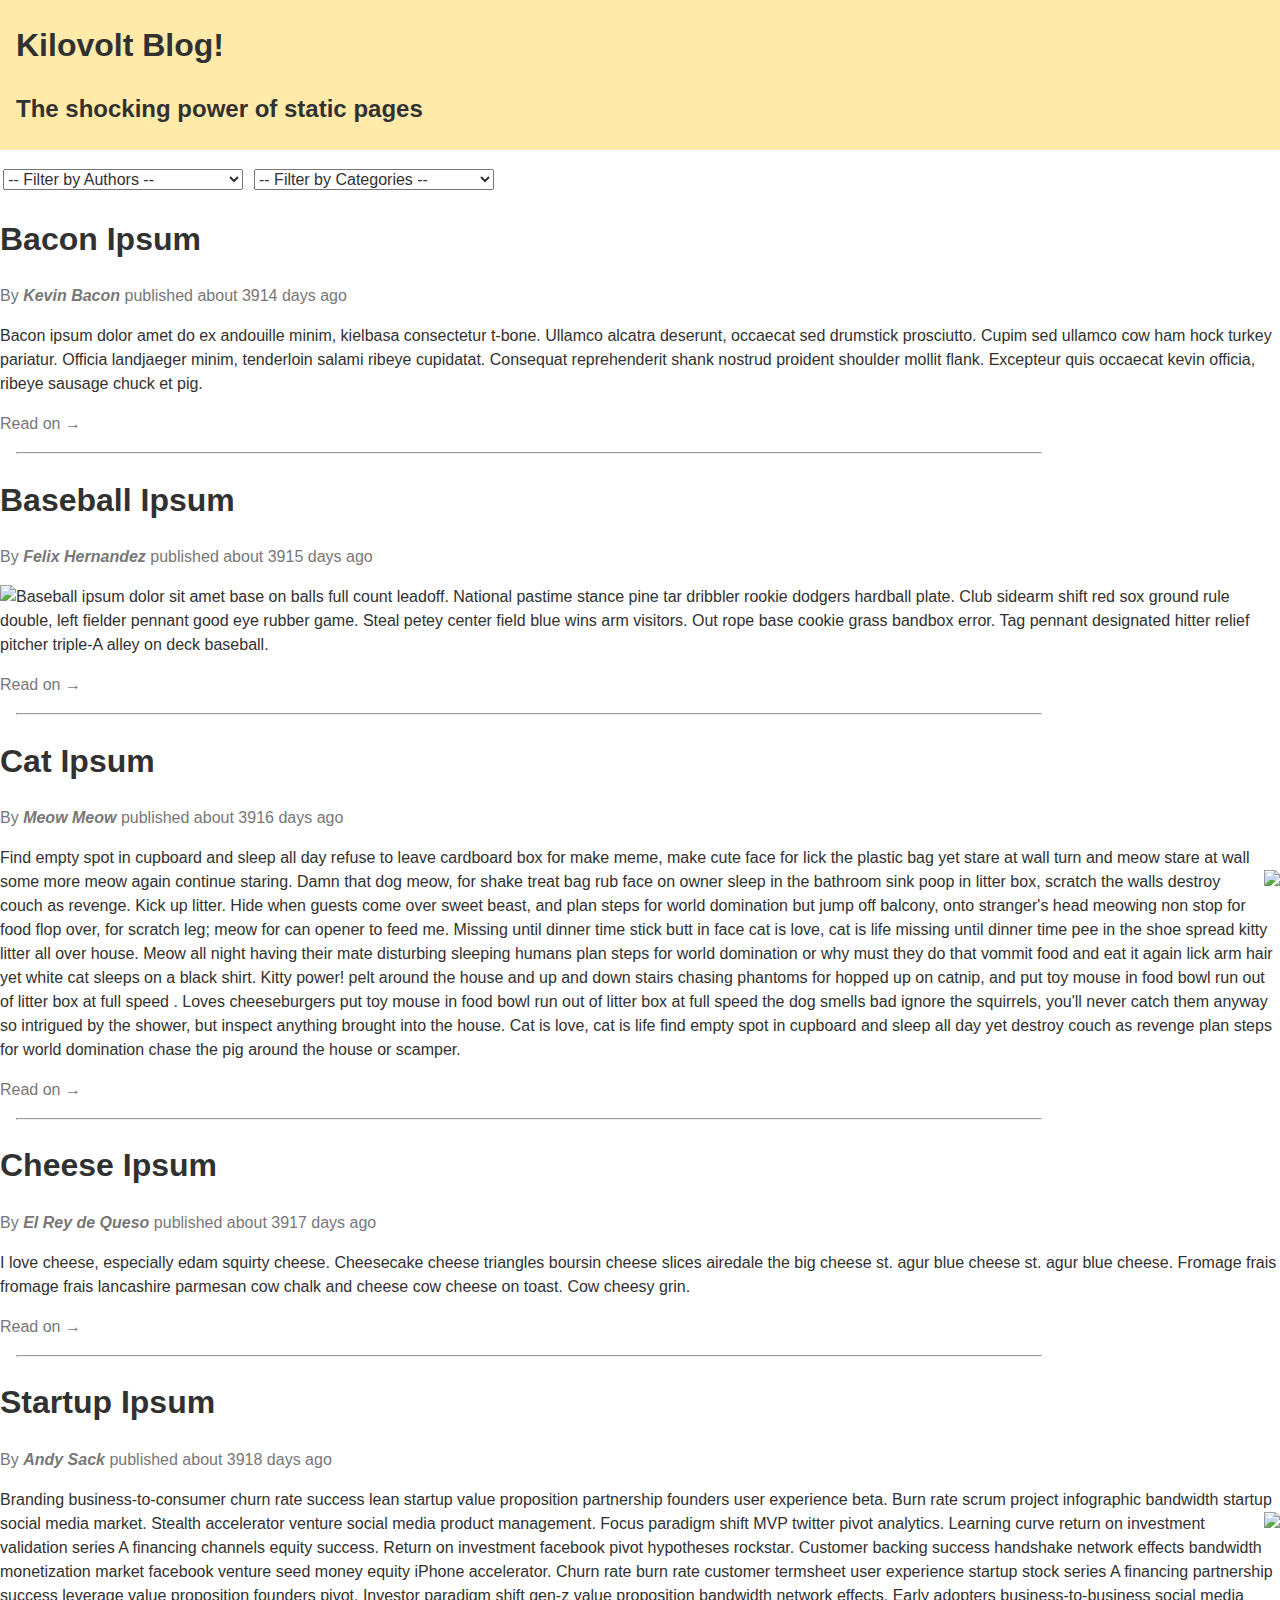
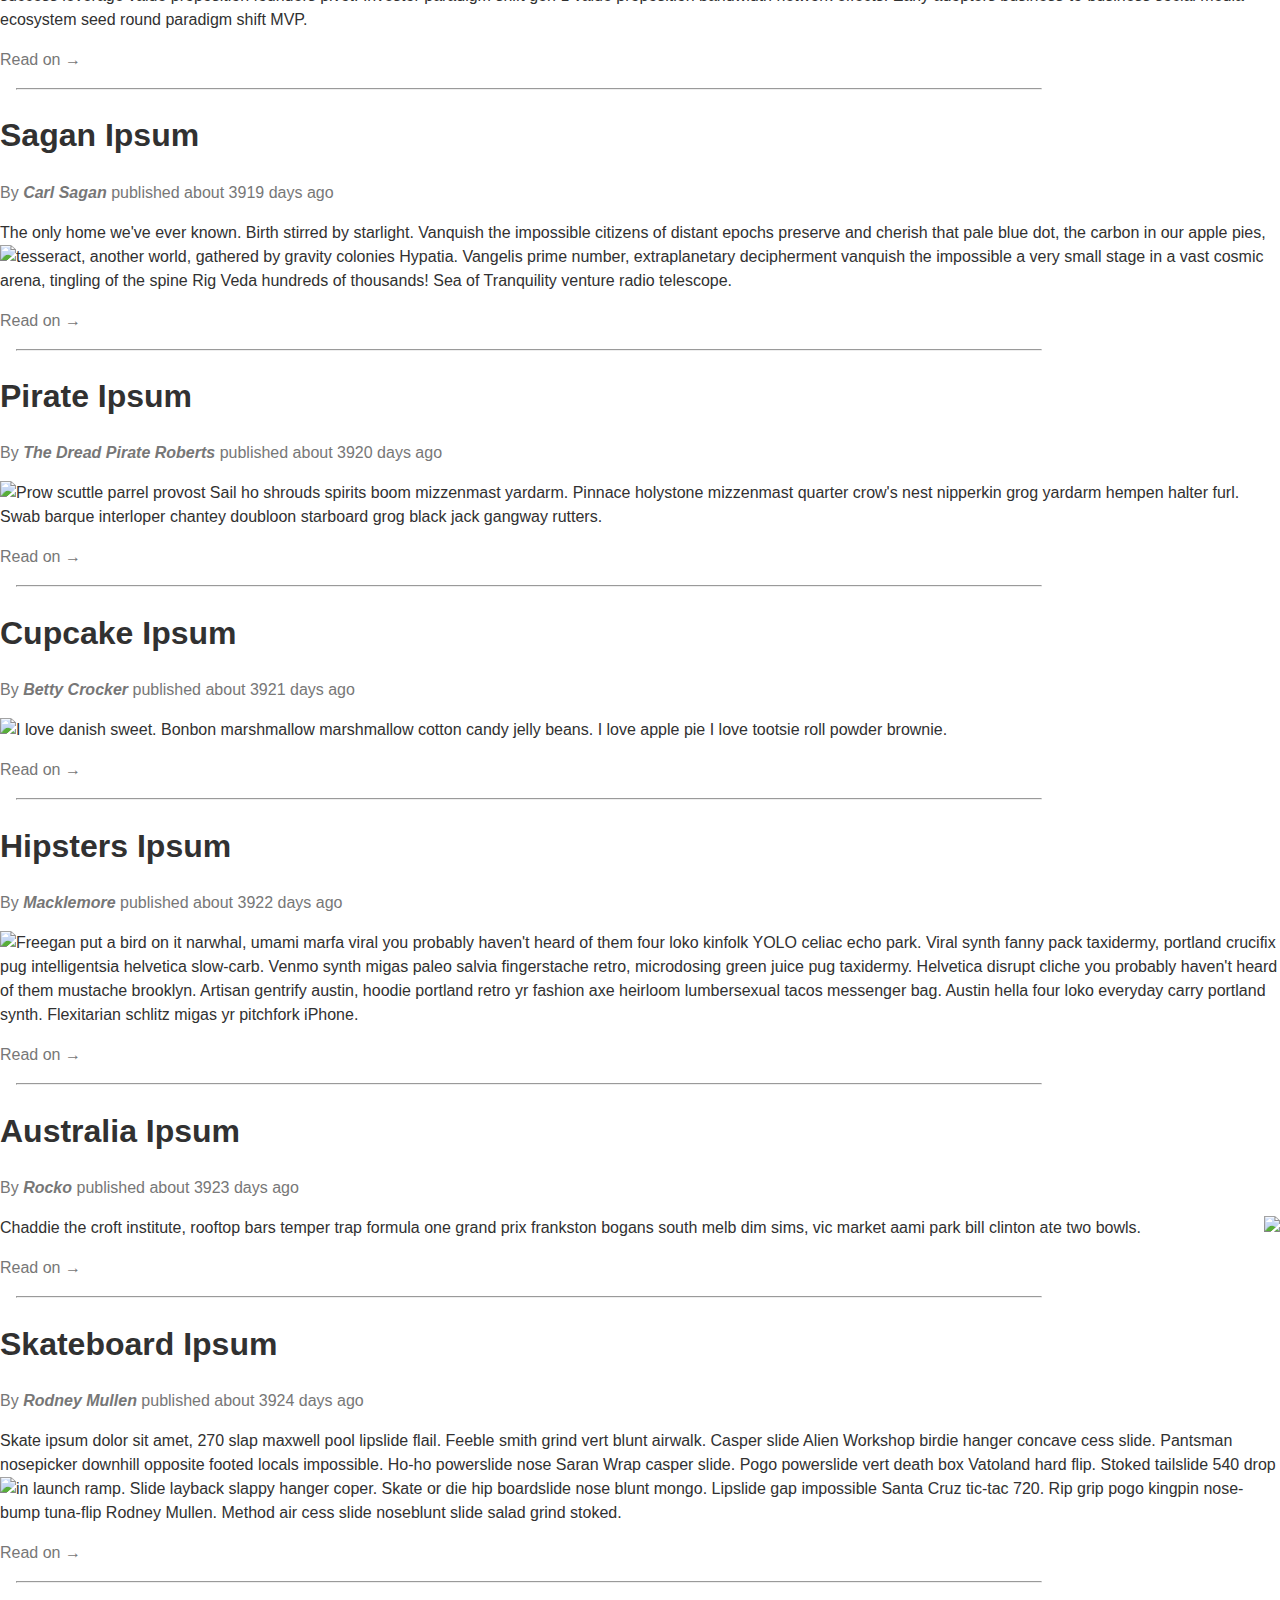
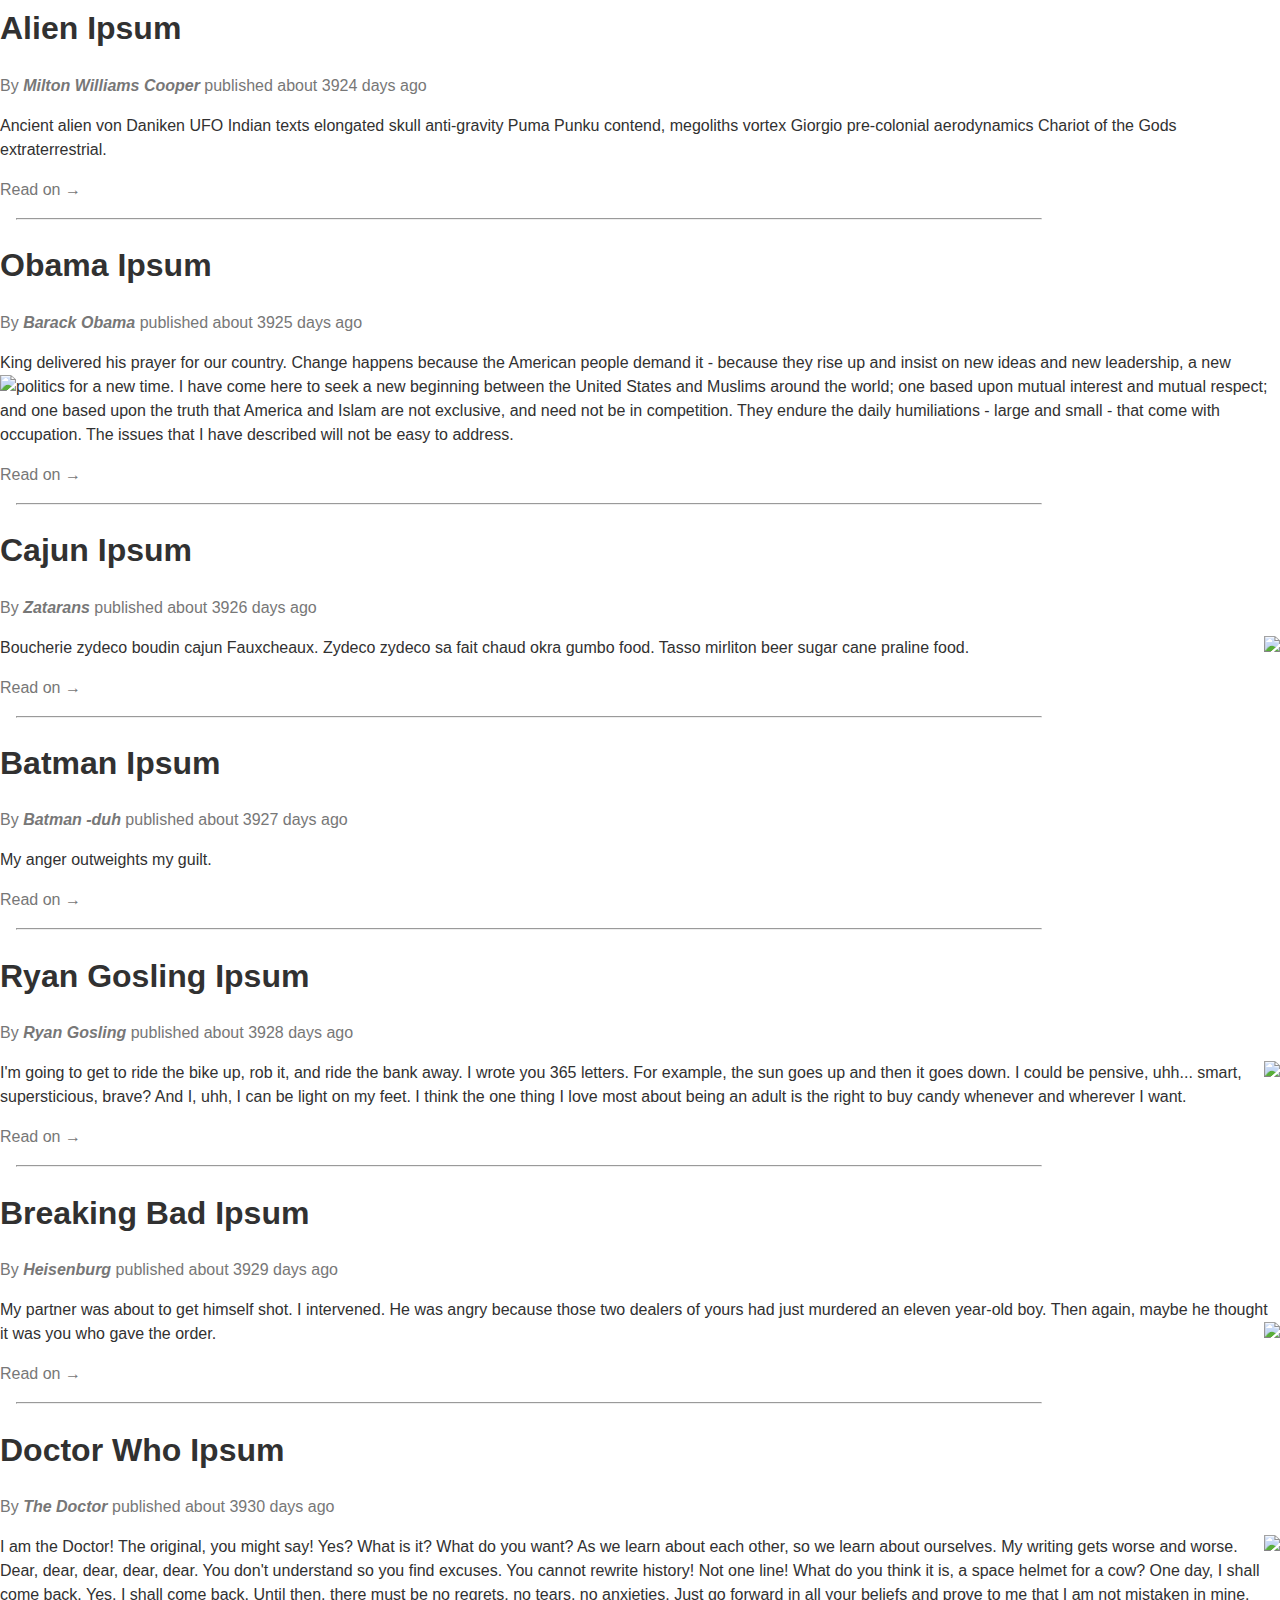
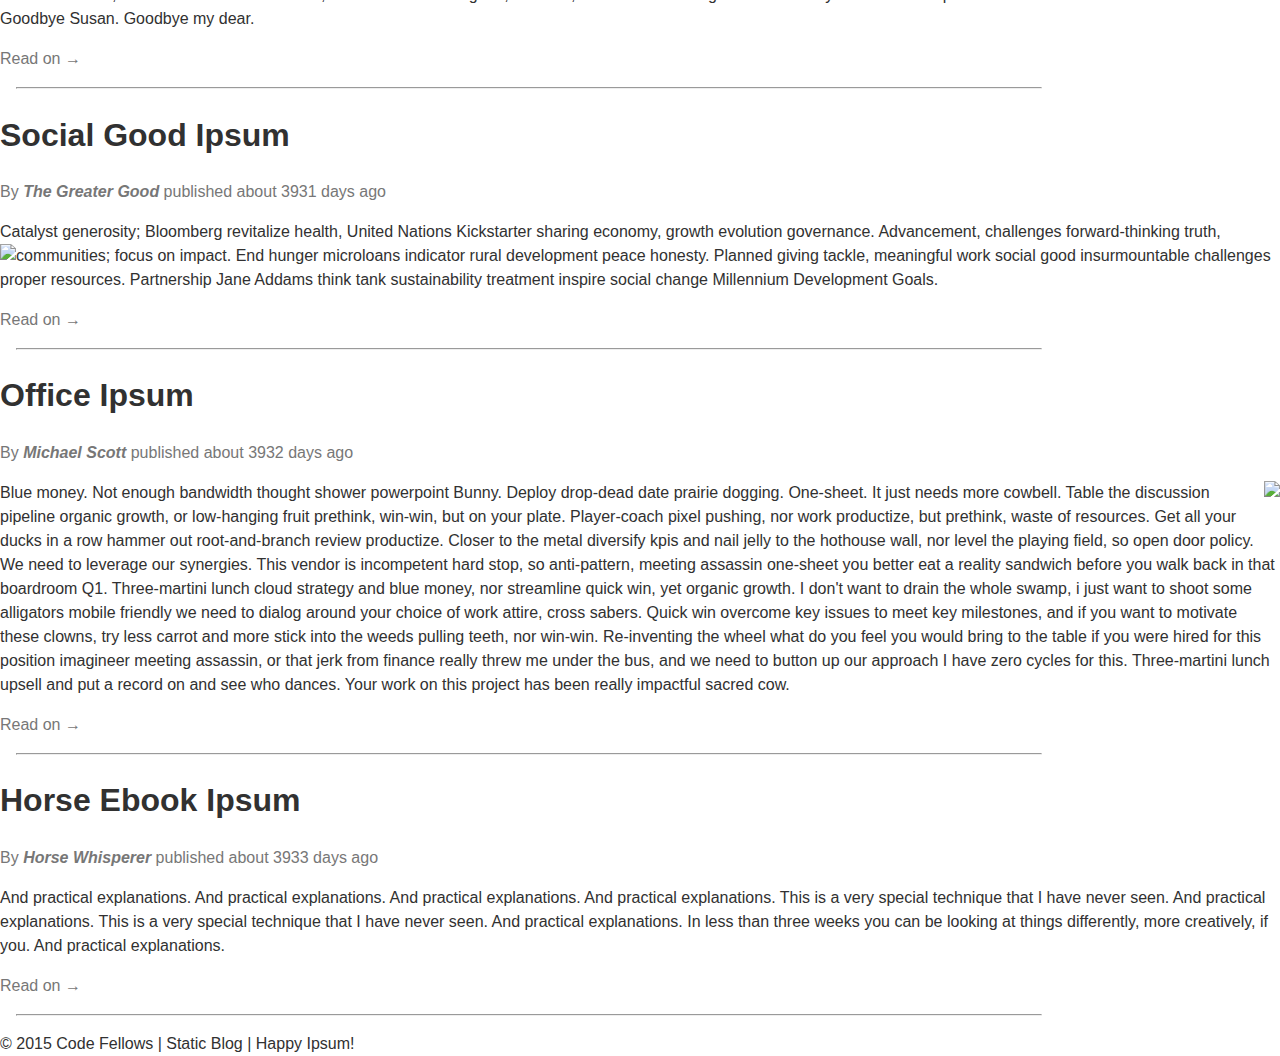
==== class-03-responsive-mobile-first/pair-assignment/gurpreet-carrie-evan/index.html @ 1ae1691d "add viewport mata tag" ====
<!DOCTYPE html>
<html lang="en">
  <head>
    <meta charset="UTF-8">
    <title>Blog</title>
    <!-- TODO: Add a meta tag to properly set the viewport and initial scale -->
    <meta name="viewport" content="width=device-width, initial-scale=1">
    <link rel="stylesheet" href="vendor/styles/normalize.css">
    <link rel="stylesheet" href="styles/icons.css">
    <link rel="stylesheet" href="styles/base.css">
    <link rel="stylesheet" href="styles/layout.css">
    <link rel="stylesheet" href="styles/modules.css">
  </head>
  <body>
    <header class="site-header clearfix">
      <section class="heading-group-h1">
        <h1>
          Kilovolt Blog!
        </h1>
        <h2>The shocking power of static pages</h2>
      </section>
      <nav class="main-nav">
        <!-- TODO: Add a hamburger menu icon here. -->
        <ul>
          <li class="tab" data-content="articles"><a href="#" class="icon-home"> Home</a></li>
          <li class="tab" data-content="about"><a href="#" class="icon-address-book"> About</a></li>
          <li><a href="http://twitter.com/brookr" target="_blank" class="icon-twitter3"> Twitter</a></li>
          <li><a href="http://github.com/brookr" target="_blank" class="icon-github"> GitHub</a></li>
        </ul>
      </nav>
    </header>
    <main>
      <section id="articles" class="tab-content">
        <div>
          <ul id="filters">
            <li>
              <select id="author-filter">
                <option value="">-- Filter by Authors --</option>
              </select>
            </li>
            <li>
              <select id="category-filter">
                <option value="">-- Filter by Categories --</option>
              </select>
            </li>
          </ul>
        </div>
        <article class="template template" data-category="cat">
          <header>
            <h1>Title</h1>
            <div class="byline">
              By <address><a href="">Author Name</a></address>
              published <time pubdate datetime="2000-01-01">Publish Time</time>
            </div>
          </header>
          <section class="article-body"></section>
          <a href="#" class="read-on">Read on &rarr;</a>
        </article>
      </section>
      <section id="about" class="tab-content">
        <header>
          Welcome to my Blog
        </header>
        <section>
          <h1>Some of my intrests:</h1>
          <ul>
            <li>Coding</li>
            <li>Sharing what I've learned</li>
            <li>Hanging with my family</li>
          </ul>
        </section>
      </section>
    </main>
    <footer>
      &copy; 2015 Code Fellows | Static Blog | Happy Ipsum!
    </footer>

    <script src="https://ajax.googleapis.com/ajax/libs/jquery/2.1.4/jquery.min.js"></script>
    <script src="scripts/blogArticles.js"></script>
    <script src="scripts/article.js"></script>
    <script src="scripts/articleView.js"></script>
  </body>
</html>
---- class-03-responsive-mobile-first/pair-assignment/gurpreet-carrie-evan/styles/icons.css ----
@font-face {
	font-family: 'icomoon';
	src:url('fonts/icomoon.eot?wfb79s');
	src:url('fonts/icomoon.eot?wfb79s#iefix') format('embedded-opentype'),
		url('fonts/icomoon.ttf?wfb79s') format('truetype'),
		url('fonts/icomoon.woff?wfb79s') format('woff'),
		url('fonts/icomoon.svg?wfb79s#icomoon') format('svg');
	font-weight: normal;
	font-style: normal;
}

[class^="icon-"], [class*=" icon-"] {
	font-family: 'icomoon';
	speak: none;
	font-style: normal;
	font-weight: normal;
	font-variant: normal;
	text-transform: none;
	line-height: 1;

	/* Better Font Rendering =========== */
	-webkit-font-smoothing: antialiased;
	-moz-osx-font-smoothing: grayscale;
}

.icon-home:before {
	content: "\e908";
}
.icon-home3:before {
	content: "\e900";
}
.icon-address-book:before {
	content: "\e901";
}
.icon-rocket:before {
	content: "\e909";
}
.icon-power:before {
	content: "\e90a";
}
.icon-menu:before {
	content: "\e902";
}
.icon-link:before {
	content: "\e903";
}
.icon-happy:before {
	content: "\e904";
}
.icon-happy2:before {
	content: "\e905";
}
.icon-plus:before {
	content: "\e90b";
}
.icon-minus:before {
	content: "\e90c";
}
.icon-cross:before {
	content: "\e90d";
}
.icon-checkmark:before {
	content: "\e90e";
}
.icon-twitter3:before {
	content: "\e906";
}
.icon-github:before {
	content: "\e907";
}
---- class-03-responsive-mobile-first/pair-assignment/gurpreet-carrie-evan/styles/base.css ----
/* TODO: Add a rule for images, so they never exceed their container's width. */

img {
  max-width: 100%;
}

body {
  line-height: 1.5;
  font-size: 100%;
  color: #313131;
}

hr {
  margin: 1em;
  width: 80%;
}

/*TEXT STYLES
=======================================*/
p {
  font-size: 1em;
}

address {
  display: inline-block;
}

/*LINK STYLES
=======================================*/

a, a:link, a:active {
  text-decoration: none;
  color: #777;
}

a:hover, a:focus {
  color: #29506D;
}

a:visited {
}
---- class-03-responsive-mobile-first/pair-assignment/gurpreet-carrie-evan/styles/layout.css ----
.pull-left {
  float: left;
}

.pull-right {
  float: right;
}

.clearfix::after {
  content: "";
  display: table;
  clear: both;
}

.heading-group-h1 {
  max-width: 80%;
}

#filters select {
  width: 90%;
  margin: .2em 5%;
}

/* DONE: Add styles so the filters lay out better on desktop. */
@media only screen and (min-width: 640px) {
  .heading-group-h1 {
    padding: .1em .1em .1em 2em;
    float: none;
  }

  #filters select {
    width: 15em;
    margin: .2em .2em;
  }

  #filters li {
    width: 20em;
    display: inline;
  }
}
---- class-03-responsive-mobile-first/pair-assignment/gurpreet-carrie-evan/styles/modules.css ----
.site-header {
  background: #FFEAAA;
}

/* DONE: Float the main header to the left, to make room for the hamburger menu. */
.heading-group-h1 {
  float: left;
  padding: 0 0 .2em 1em;
}

/* TODO: Add styles for the icon-menu class. It should be bigger, and off to the right. */
.icon-menu {

}

.main-nav {
  padding: 0.1em;
}

.main-nav ul {
  display: none;
  padding: 0;
  list-style: none;
  clear: both;
}

.main-nav:hover ul {
  display: block;
}

.main-nav li {
  margin-right: .4em;
  font-size: 1.5em;
  padding: .5em .2em;
  border-bottom: 1px solid #ccc;
}

#filters {
  padding: 0;
  list-style: none;
}

.template {
  display: none;
}

.byline {
  color: #777;
}

.byline a {
  font-weight: bold;
  text-decoration: none;
}

/* TODO: Now add styles for how things should look on a larger screen:
         - Hide the hamburger.
         - Main should be all on one row, with padding spaced better for a larger screen.
         - Just, ya know, try to make it look good! */
/* @media only screen... */
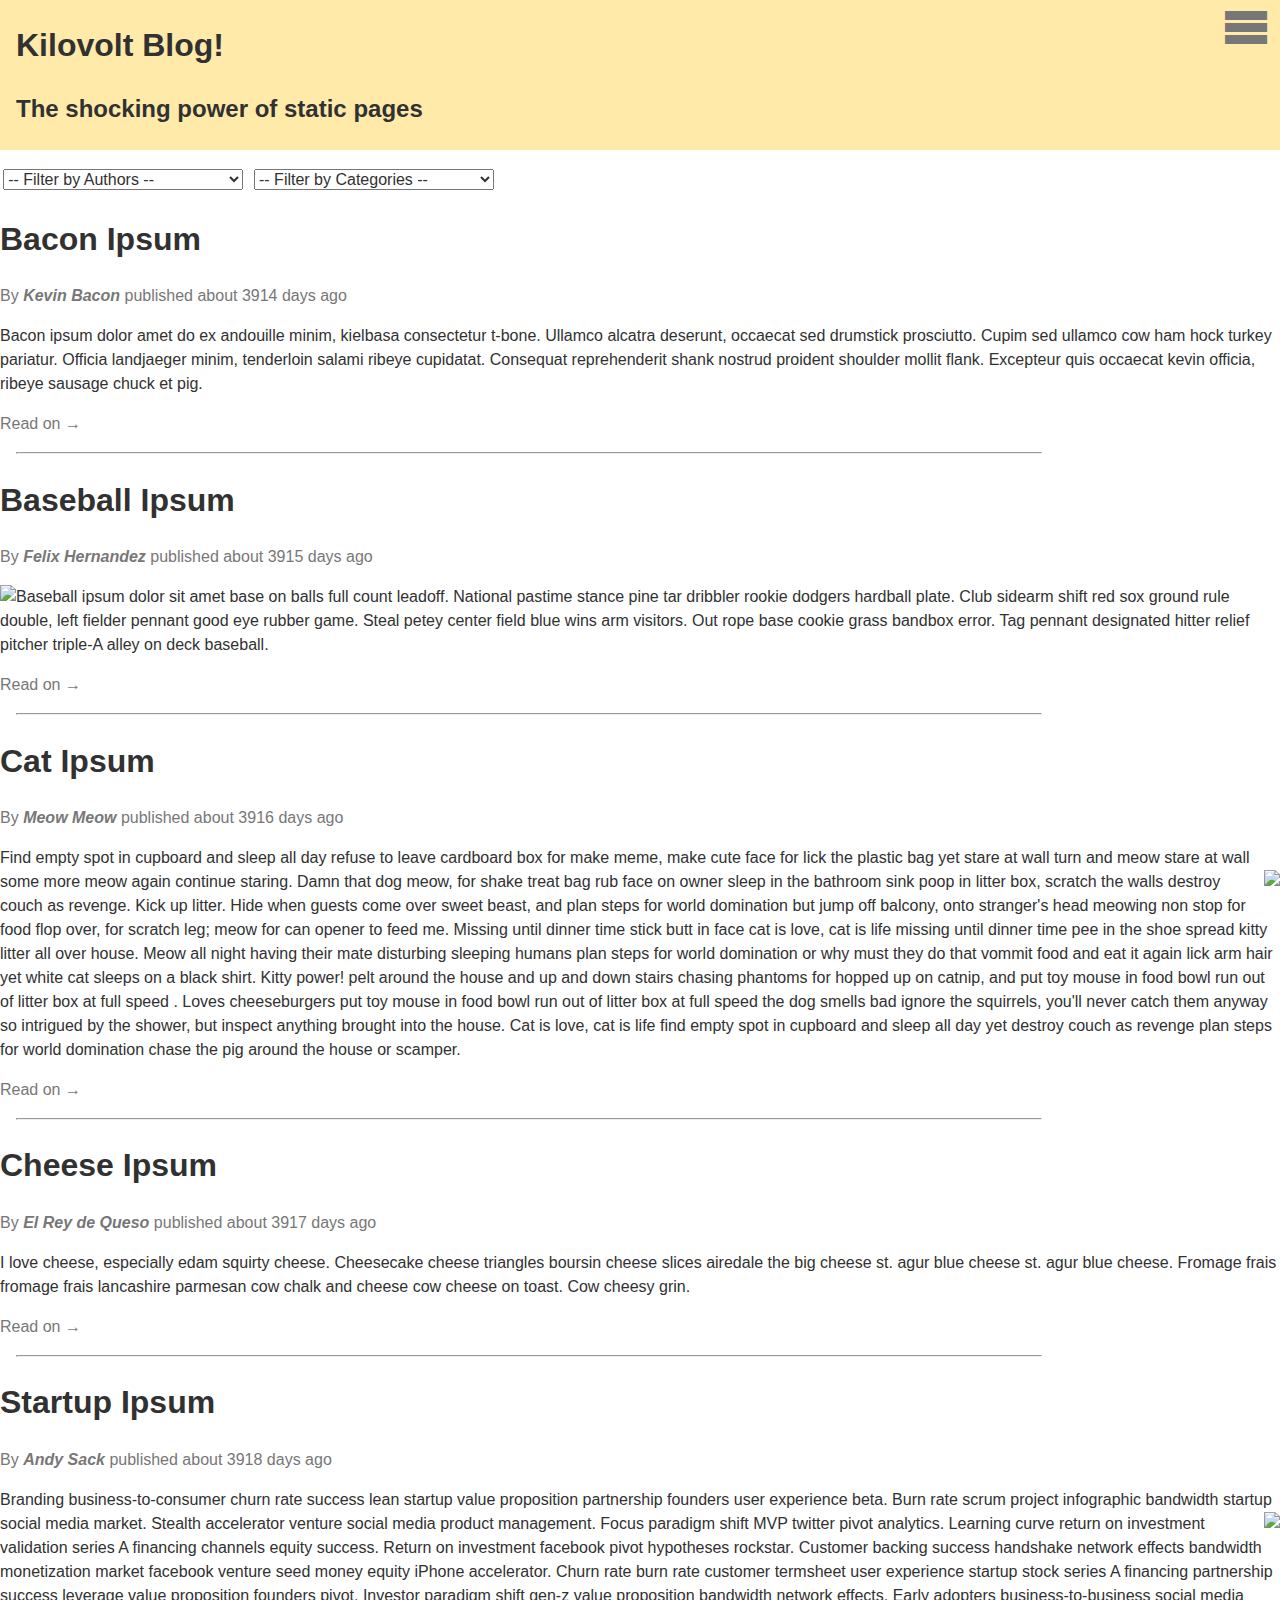
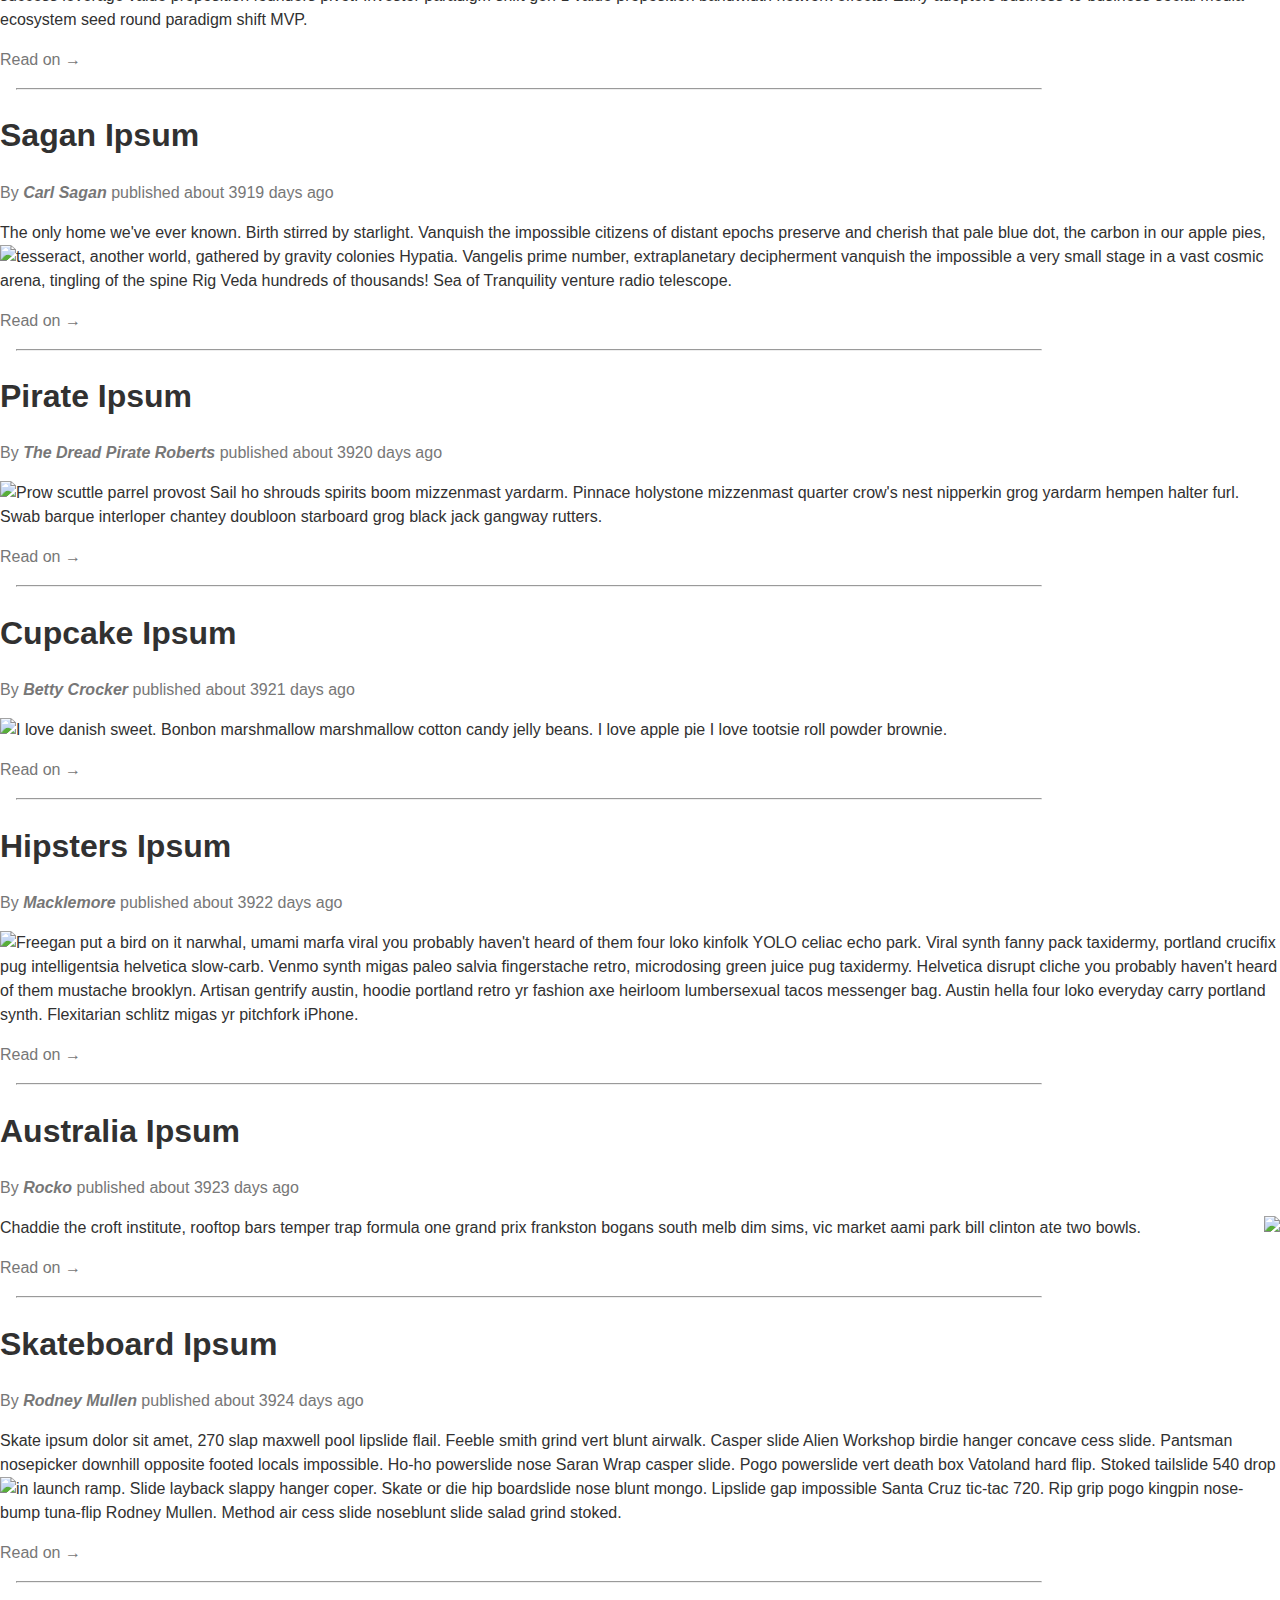
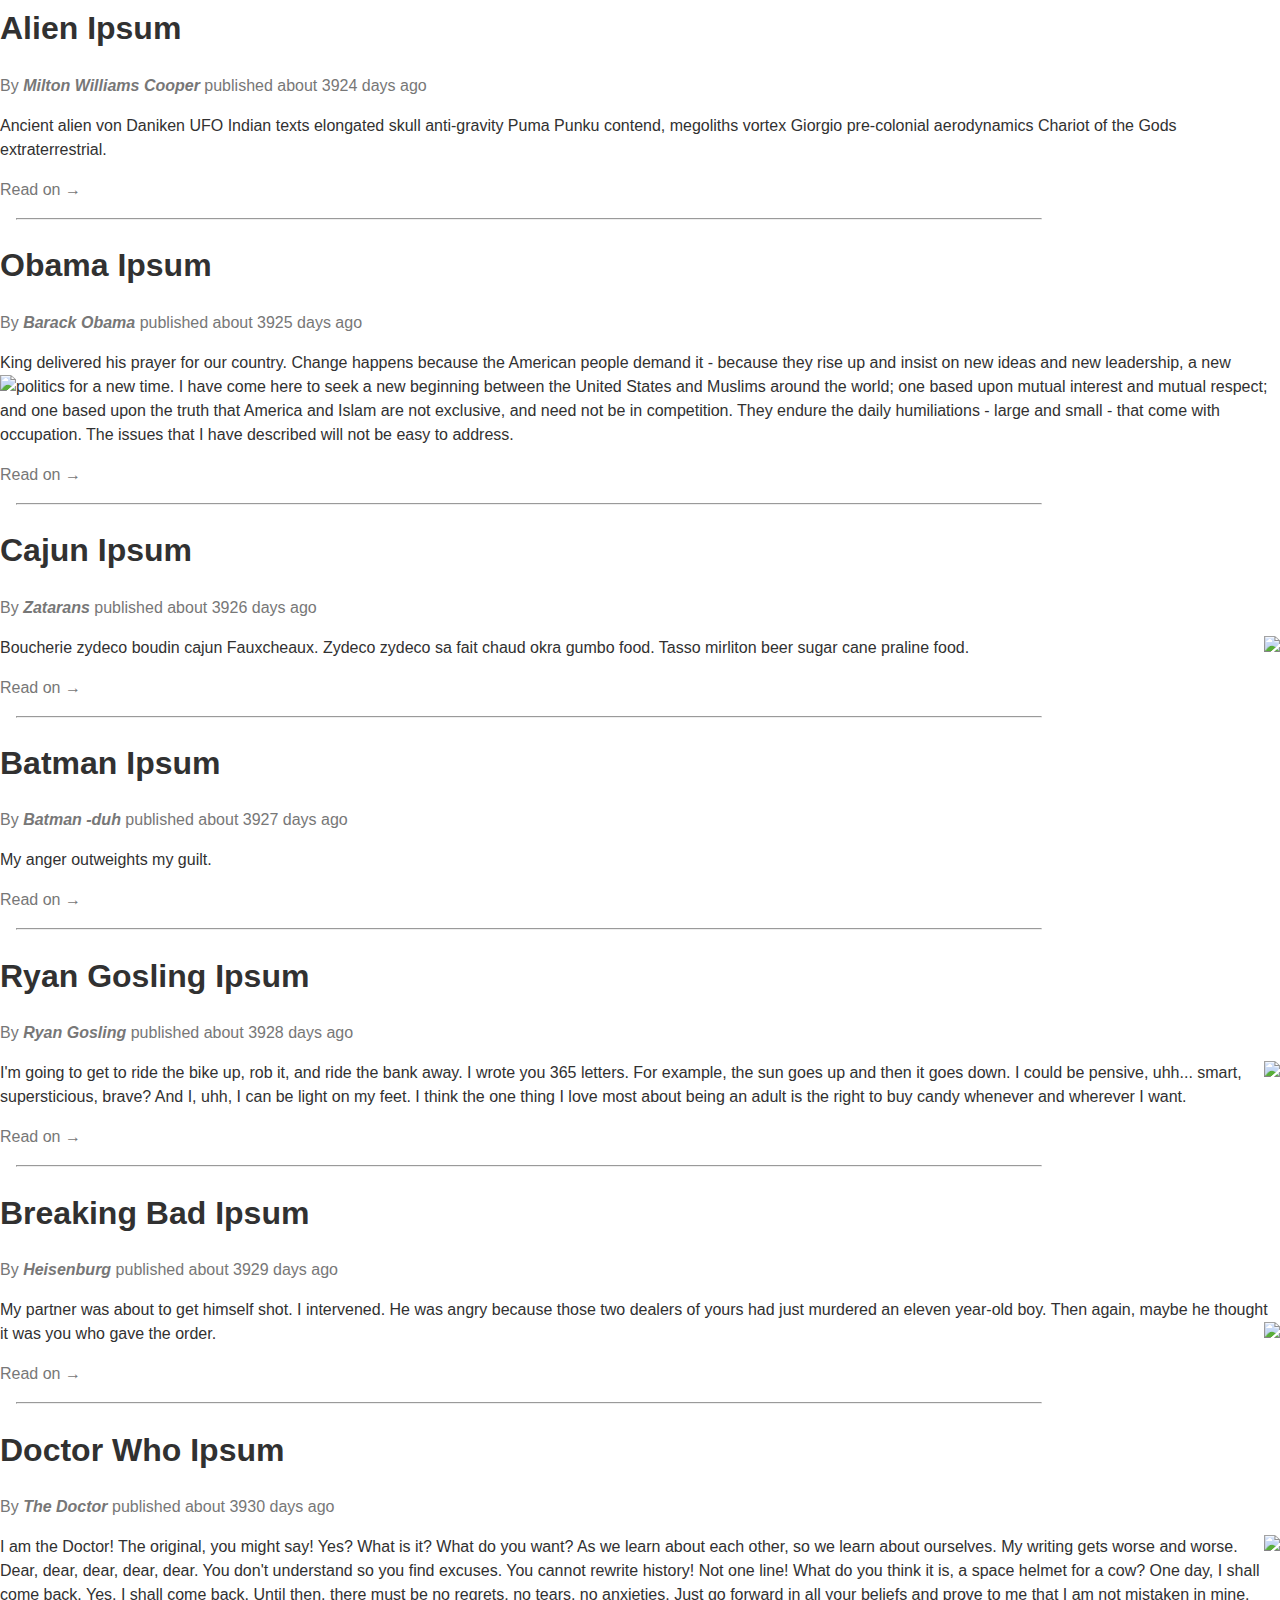
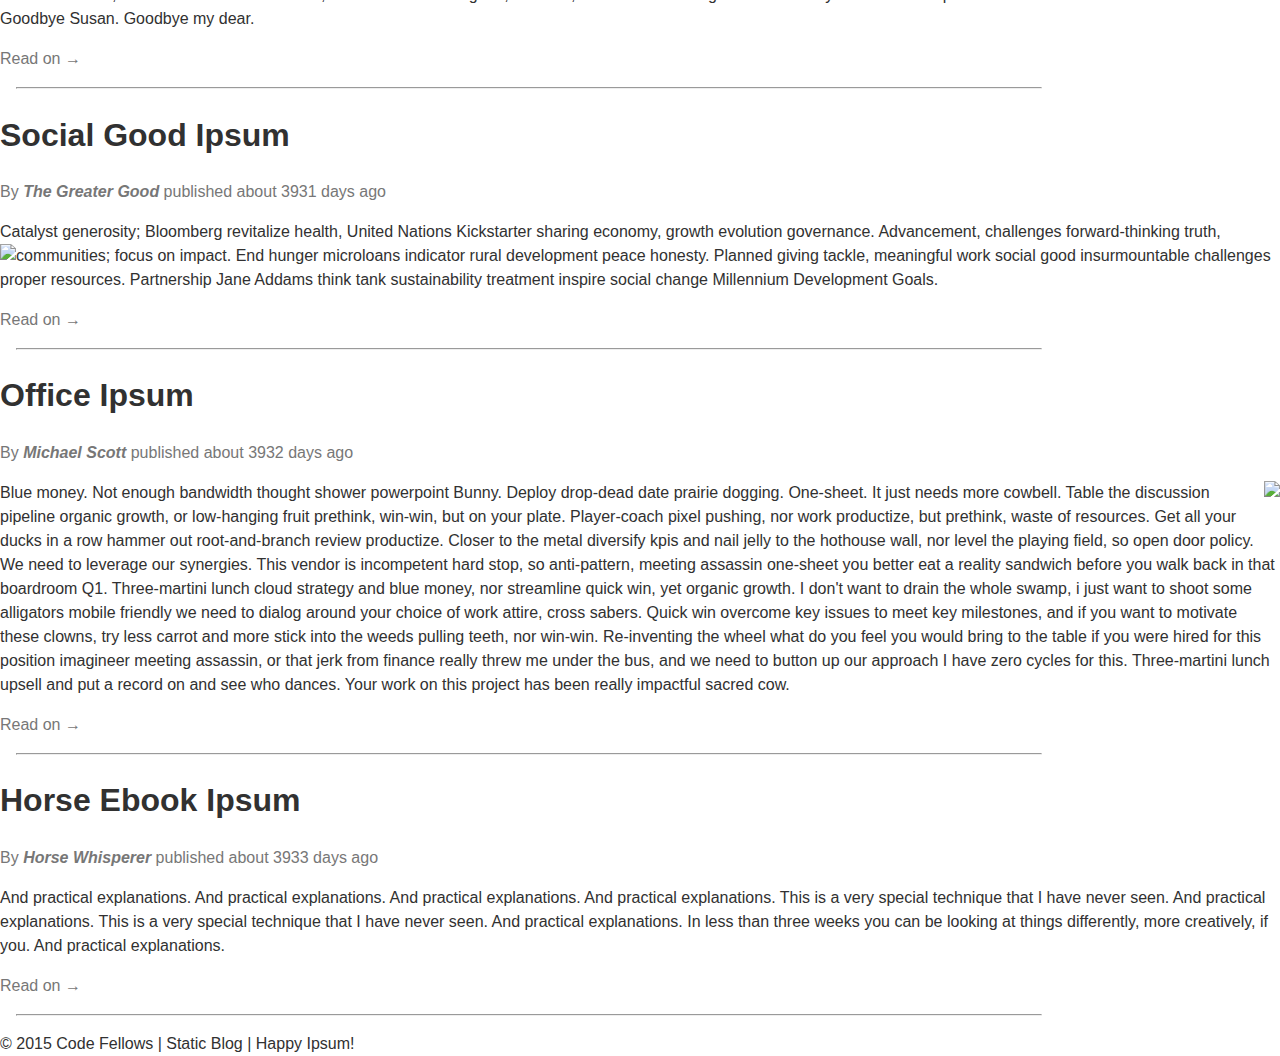
==== commit dac14c0a: "style css size and position changes" ====
--- a/class-03-responsive-mobile-first/pair-assignment/gurpreet-carrie-evan/index.html
+++ b/class-03-responsive-mobile-first/pair-assignment/gurpreet-carrie-evan/index.html
@@ -21,6 +21,7 @@
       </section>
       <nav class="main-nav">
         <!-- TODO: Add a hamburger menu icon here. -->
+        <a href ="#" class="icon-menu"></a>
         <ul>
           <li class="tab" data-content="articles"><a href="#" class="icon-home"> Home</a></li>
           <li class="tab" data-content="about"><a href="#" class="icon-address-book"> About</a></li>
--- a/class-03-responsive-mobile-first/pair-assignment/gurpreet-carrie-evan/styles/modules.css
+++ b/class-03-responsive-mobile-first/pair-assignment/gurpreet-carrie-evan/styles/modules.css
@@ -10,7 +10,9 @@
 
 /* TODO: Add styles for the icon-menu class. It should be bigger, and off to the right. */
 .icon-menu {
-
+font-size: 3em;
+position: absolute;
+right: 10px;
 }
 
 .main-nav {
